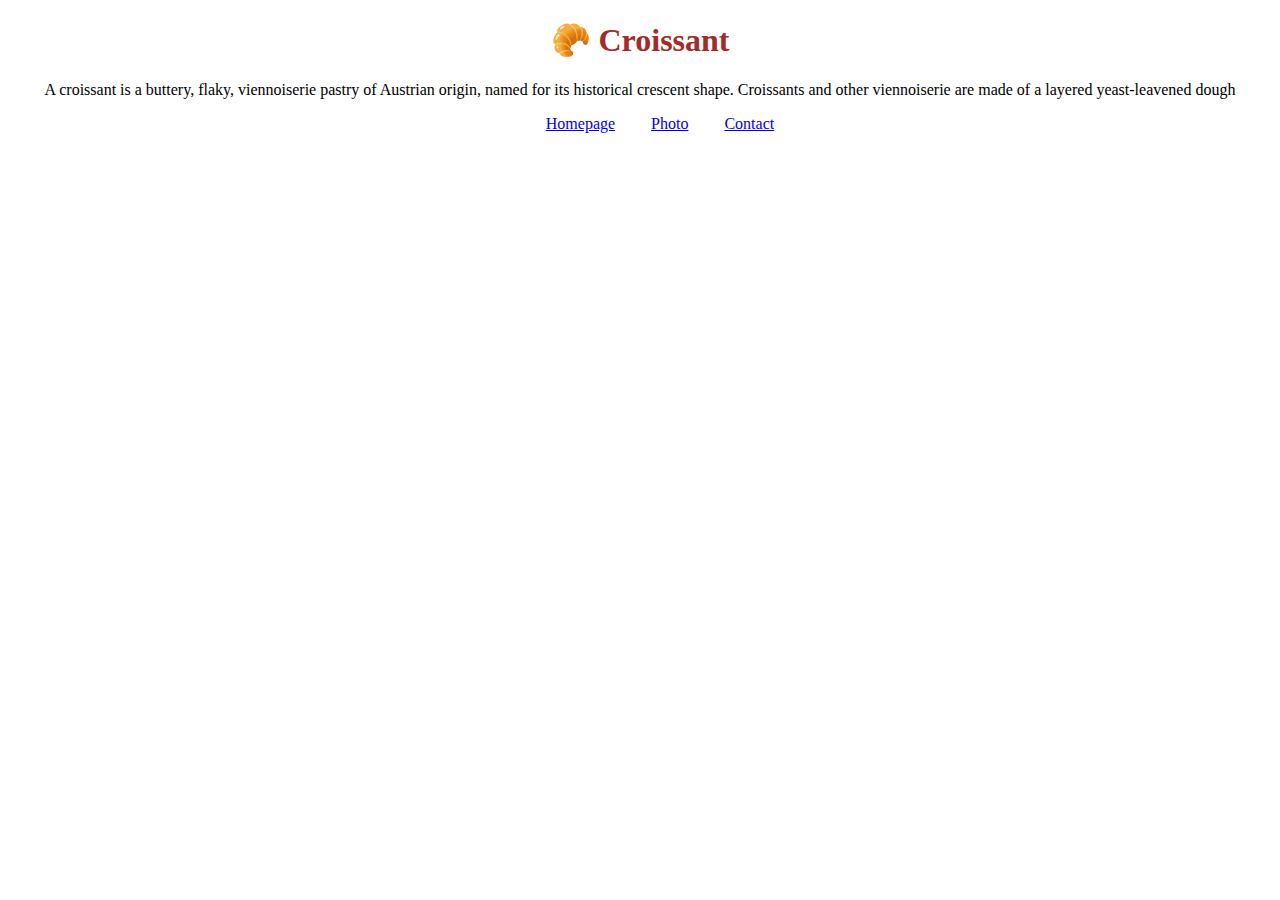
==== index.html @ 2034a86f "Created the structure of the project" ====
<!DOCTYPE html>
<html lang="en">
  <head>
    <meta charset="UTF-8" />
    <meta name="viewport" content="width=device-width, initial-scale=1.0" />
    <link href="css/style.css" rel="stylesheet" type="text/css" />
    <title>Croissant</title>
  </head>
  <body>
    <h1>🥐 Croissant</h1>
    <p>
      A croissant is a buttery, flaky, viennoiserie pastry of Austrian origin, named for its historical crescent shape.
      Croissants and other viennoiserie are made of a layered yeast-leavened dough
    </p>
    <ul>
      <li><a href="/">Homepage</a></li>
      <li><a href="/gallery.html">Photo</a></li>
      <li><a href="/contact.html">Contact</a></li>
    </ul>
  </body>
</html>
---- css/style.css ----
body {
  text-align: center;
}
h1 {
  color: brown;
}

ul {
  list-style-type: none;
}

li {
  display: inline;
  padding: 0 1rem;
}
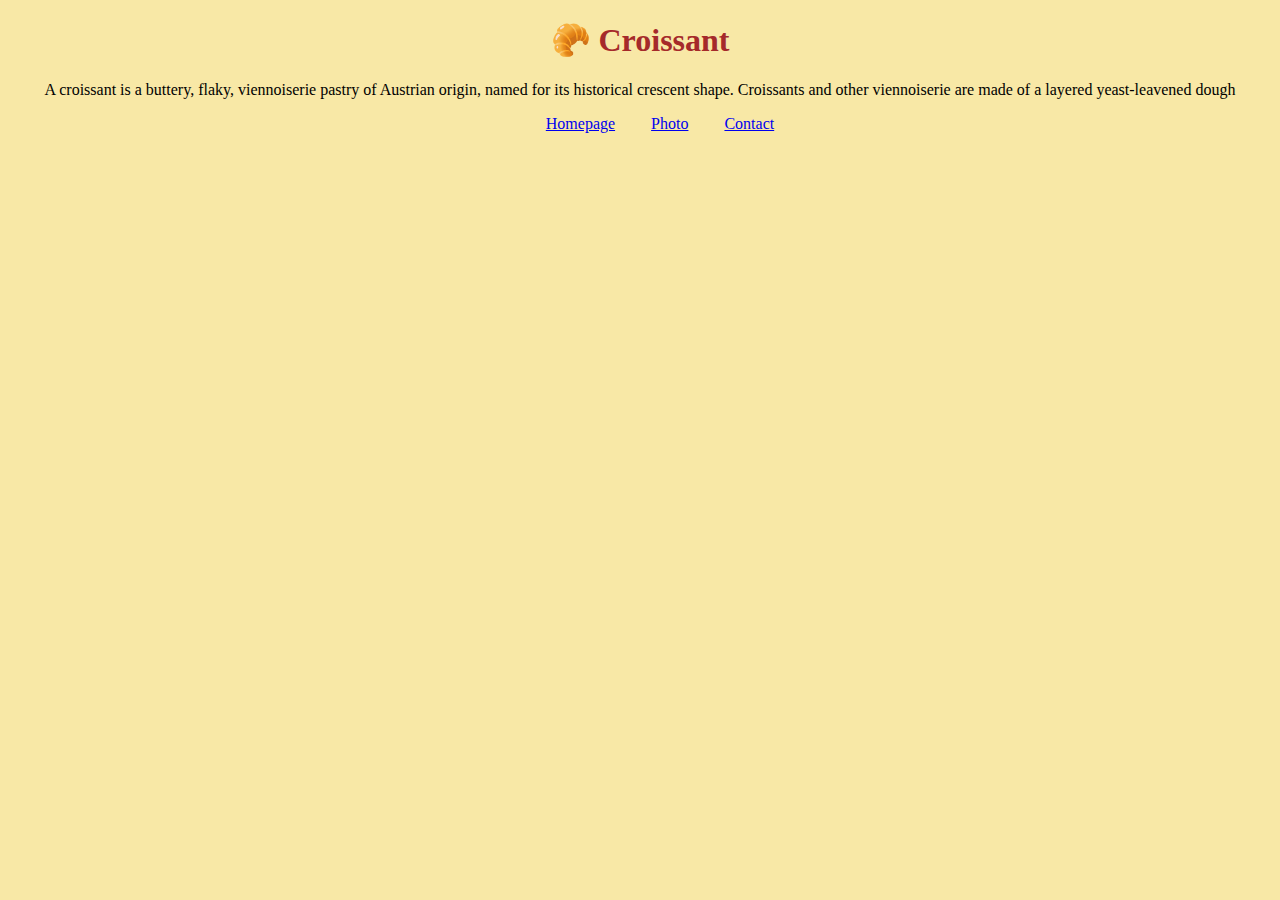
==== commit 8af2da48: "Added some SEO elements" ====
--- a/index.html
+++ b/index.html
@@ -3,8 +3,12 @@
   <head>
     <meta charset="UTF-8" />
     <meta name="viewport" content="width=device-width, initial-scale=1.0" />
+    <meta
+      name="description"
+      content="A croissant is a buttery, flaky, viennoiserie pastry of Austrian origin, named for its historical crescent shape."
+    />
     <link href="css/style.css" rel="stylesheet" type="text/css" />
-    <title>Croissant</title>
+    <title>The autentic austriac croissant</title>
   </head>
   <body>
     <h1>🥐 Croissant</h1>
--- a/css/style.css
+++ b/css/style.css
@@ -1,4 +1,5 @@
 body {
+  background-color: #f8e8a6;
   text-align: center;
 }
 h1 {
